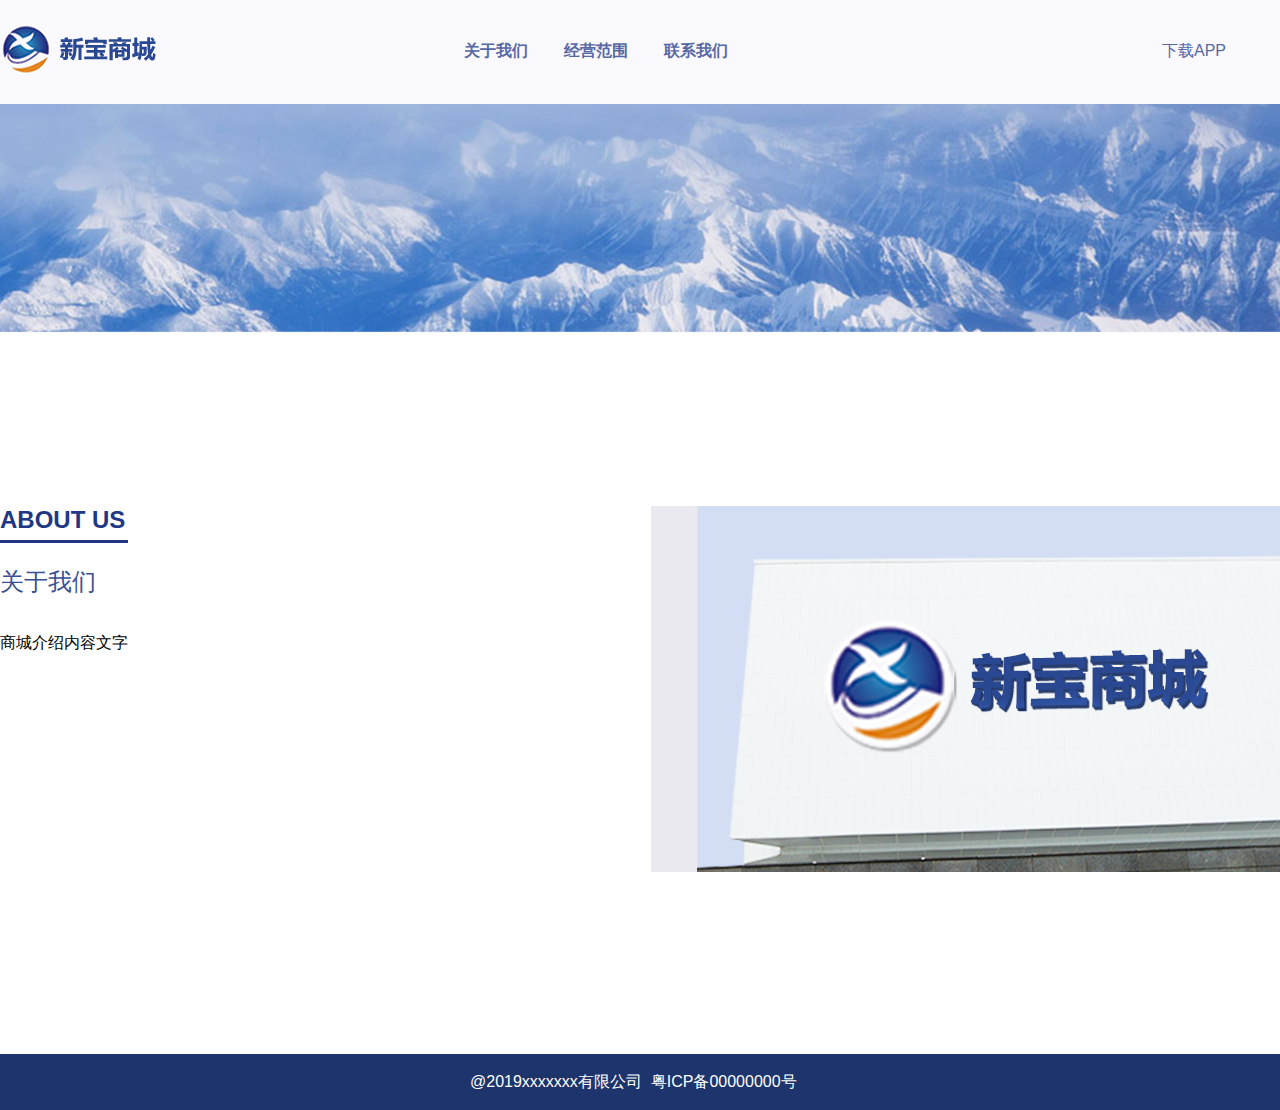
==== about.html @ 12ab4a57 "wangzhan" ====
<!DOCTYPE html>
<html lang="zh">
<head>
	<meta charset="UTF-8" />
	<meta name="viewport" content="width=device-width, initial-scale=1.0" />
	<meta http-equiv="X-UA-Compatible" content="ie=edge" />
	<title>about</title>
	
	<!--引入css文档-->
	<link rel="stylesheet" href="css/nav.css"/>
	<link rel="stylesheet" href="css/reset.css"/>
	<link rel="stylesheet" href="css/footer.css"/>
	<link rel="stylesheet" href="css/about.css"/>
	<link rel="stylesheet" href="font-awesome-4.7.0/css/font-awesome.min.css"/>
</head>
<body>
	<!--公共头部-->
	<div class="index-nav">
		<div class="index-nav-frame clearfix">
			<div class="nav-line">
				
			</div>
			<div class="nav-small" tabindex="-1">
				<div class="nav-small-focus" tabindex="-1">
					
				</div>
				<img src="image/icon.png"/>
			</div>
			<div class="logo">
				<a href="index.html">
					<img src="image/logo.png" />
				</a>				
			</div>
			<div class="index-nav-frame-line active" tabindex="-1">
				<a href="about.html">关于我们</a>				
				<!--<div class="index-nav-frame-line-center">
					<div class="index-nav-frame-line-li">
						
					</div>
					<div class="index-nav-frame-line-li">
						
					</div>
					<div class="index-nav-frame-line-li">
						
					</div>
					<div class="index-nav-frame-line-li">
						
					</div>
					<div class="index-nav-frame-line-li">
						
					</div>
				</div>-->
				<div class="index-nav-frame-line-focus" tabindex="-1"></div>
			</div>
			<div class="index-nav-frame-line" tabindex="-1">
				<a href="product.html">经营范围</a>
				<!--<div class="index-nav-frame-line-center">
					<div class="index-nav-frame-line-li">
						
					</div>
					<div class="index-nav-frame-line-li">
						
					</div>
					<div class="index-nav-frame-line-li">
						
					</div>
					<div class="index-nav-frame-line-li">
						
					</div>
					<div class="index-nav-frame-line-li">
						
					</div>
				</div>-->
				<div class="index-nav-frame-line-focus" tabindex="-1"></div>
			</div>
			<div class="index-nav-frame-line" tabindex="-1">
				<a href="contact.html">联系我们</a>
				<!--<div class="index-nav-frame-line-center">
					<div class="index-nav-frame-line-li">
						
					</div>
					<div class="index-nav-frame-line-li">
						
					</div>
					<div class="index-nav-frame-line-li">
						
					</div>
					<div class="index-nav-frame-line-li">
						
					</div>
					<div class="index-nav-frame-line-li">
						
					</div>
				</div>-->
				<div class="index-nav-frame-line-focus" tabindex="-1"></div>
			</div>
			<div class="index-nav-frame-right">
				<ul>
					<li><a href="">下载APP</a></li>
					<li>FOLLOW US&nbsp;<i class="fa fa-ellipsis-v fa-2x fa-fw"></i></li>
				</ul>
			</div>
			
		</div>
	</div>
	
	<!--广告-->
	<div class="dynamic-advertising">
		<div class="dynamic-advertising-img">
			<img src="image/about01.png" />
		</div>
	</div>
	
	<!--内容-->
	<div class="about-us">
		<div class="about-us-content">
			<div class="about-us-content-left">
				<h3>ABOUT US</h3>
				<h2>关于我们</h2>
				<p>商城介绍内容文字</p>
			</div>
			<div class="about-us-content-right">
				<img src="image/about02.png" />
			</div>
		</div>
	</div>
	
	<!--公共底部-->
	<div class="box-foot">
		<div class="box-foot-text">
			<span>@2019xxxxxxx有限公司&nbsp;&nbsp;粤ICP备00000000号</span>
			<div class="box-foot-images">
				<ul>
					<li>
						<a href="">
							<img src="image/zhifubao.png" />
						</a>
					</li>
					<li>
						<a href="">
							<img src="image/weixin.jpg" />
						</a>
					</li>
				</ul>
			</div>
		</div>
	</div>
	
</body>
</html>
---- css/nav.css ----
.index-nav{width: 100%;box-sizing: border-box;background:#f9f9fe;line-height: 101px;}
.index-nav-frame{width: 1400px;margin: 0 auto;}
.index-nav-frame-line{background: #f9f9fe;float: left;position: relative;display: block;outline: none;cursor: pointer;width: 100px;text-align: center;font-weight: 700;}
.index-nav-frame-line a{color: #5768a4;}
.index-nav-frame-line.active{}
.logo{width: 206px;float: left;margin-right: 240px;}
.index-nav-frame-right{width: 238px;float: right;}
.index-nav-frame-right > ul > li{display: inline-block;}
.index-nav-frame-right > ul > li:nth-child(1){margin-right: 60px;}
.index-nav-frame-right > ul > li:nth-child(2){font-size: 9px;color: #949394;}
.index-nav-frame-right > ul > li > a{color: #5768a4;}

.index-nav-frame-line-center{opacity: 0;height: 0;position: absolute;overflow: hidden;width: 100%;transition: all 0.5s;-webkit-transition: all 0.5s;-moz-transition: all 0.5s;/* Firefox 4 */-o-transition: all 0.5s; /* Opera */}
.index-nav-frame-line-li{width: 100%;font-weight: 500;text-align: center;background: white;color: #666666;}
.index-nav-frame-line-li:hover{background: #444359;color: white;}
.index-nav-frame-line-li:hover a{background: #444359;color: white;}
.index-nav-frame-line-focus:focus{display: none;}
.index-nav-frame-line:hover .index-nav-frame-line-center{height:auto;opacity: 1;}

.nav-line{width: 100%;position: relative;display: none;outline: none;}
.nav-small{width: 30px;height: 30px;position: absolute;right: 10px;top:10px;cursor: pointer;display: none;outline: none;}
.nav-small img{width: 100%;height: 100%;object-fit: cover;}
.nav-small-focus{position: absolute;width: 100%;height: 100%;display: none;}
.nav-small-focus:focus{display: none;}
@media only screen and (max-width:800px) {
	.index-nav-frame-line-li a{display: block;color: white;}
	.nav-line{display: block;border-bottom: 1px solid #eeeeee;}
	.nav-small{display: block;}
	.nav-small:focus~.index-nav-frame-line{height: auto;border-bottom: 1px solid #ccc;}
	.nav-small:focus .nav-small-focus{display: block;}
	.index-nav-frame{width: 100%;}
	.index-nav-frame-right{display: none;}
	.index-nav-frame-line{width: 100%;height: 0;overflow: hidden;}
	.index-nav-frame-line-center{position: relative;background: #444359;}
	.index-nav-frame-line:hover .index-nav-frame-line-center{height:0;opacity: 0;}
	.index-nav-frame-line-li{border-bottom: 1px solid #4b4a5e;color: #d9d9d9;background: #444359;}
	.index-nav-frame-line-li:hover{background: #b63b4d;}
	.index-nav-frame-line:focus{height: auto;border-bottom: 1px solid #ccc;}
	.index-nav-frame-line:focus>.index-nav-frame-line-center{height:auto;opacity: 1;}
	.index-nav-frame-line:focus .index-nav-frame-line-header{color: #B63B4D;}
	.index-nav-frame-line-focus{display: none;width: 100%;height: 50px;position: absolute;left: 0;top: 0;}
	.index-nav-frame-line:focus .index-nav-frame-line-focus{display: block;}
    .logo{margin: 0 20px;}
    .logo a img{height: 49px;width: 93px;}
    .index-nav{line-height: 57px;}
}
---- css/footer.css ----
.box-foot{width: 100%;height: 56px;line-height: 56px;background: #1d346c;}
.box-foot .box-foot-text{width: 1400px;margin: 0 auto;}
.box-foot .box-foot-text span{color: #FFFFFF;float: left;margin-left: 470px;}
.box-foot .box-foot-text .box-foot-images{float: right;}
.box-foot .box-foot-text .box-foot-images ul li{display: inline-block;}
.box-foot .box-foot-text .box-foot-images ul li a img{margin-top: 12px;}
@media only screen and (max-width:800px){
	.box-foot{width: 100%;height: 56px;line-height: 56px;background: #1d346c;}
	.box-foot .box-foot-text{width: 100%;margin: 0 auto;}
	.box-foot .box-foot-text span{color: #FFFFFF;margin-left: 0px;font-size: 9px;float: left;}
	.box-foot .box-foot-text .box-foot-images{float: right;}
    .box-foot .box-foot-text .box-foot-images ul li{display: inline-block;}
    .box-foot .box-foot-text .box-foot-images ul li a img{margin-top: 12px;}
}
---- css/about.css ----
.dynamic-advertising,.dynamic-advertising-img{width: 100%;height: auto;}
.about-us{width: 100%;height: 721px;}
.about-us .about-us-content{width: 1400px;margin: 0 auto;padding-top: 173px;}
.about-us .about-us-content .about-us-content-left{float: left;}
.about-us .about-us-content .about-us-content-left h3{color: #203786;border-bottom: 3px solid #203786;font-size: 24px;padding-bottom: 5px;}
.about-us .about-us-content .about-us-content-left h2{color: #3a4f95;font-weight: normal;padding-top: 25px;}
.about-us .about-us-content .about-us-content-left p{color: #000001;padding-top: 36px;}
.about-us .about-us-content .about-us-content-right{float: right;}
@media only screen and (max-width:800px){
.dynamic-advertising,.dynamic-advertising-img{width: 100%;height: 200px;}
.dynamic-advertising,.dynamic-advertising-img img{height: 200px;}
.about-us{width: 100%;height: 400px;}
.about-us .about-us-content{width: 100%;padding: 0;}
.about-us .about-us-content .about-us-content-left{float: left;padding-left: 10px;padding-top: 20px;}
.about-us .about-us-content .about-us-content-left h3{color: #203786;border-bottom: 3px solid #203786;font-size: 24px;padding-bottom: 5px;}
.about-us .about-us-content .about-us-content-left h2{color: #3a4f95;font-weight: normal;padding-top: 25px;}
.about-us .about-us-content .about-us-content-left p{color: #000001;padding-top: 36px;}
.about-us .about-us-content .about-us-content-right{float: left;padding: 10px;}
.about-us .about-us-content .about-us-content-right img{width: 100%;}
}
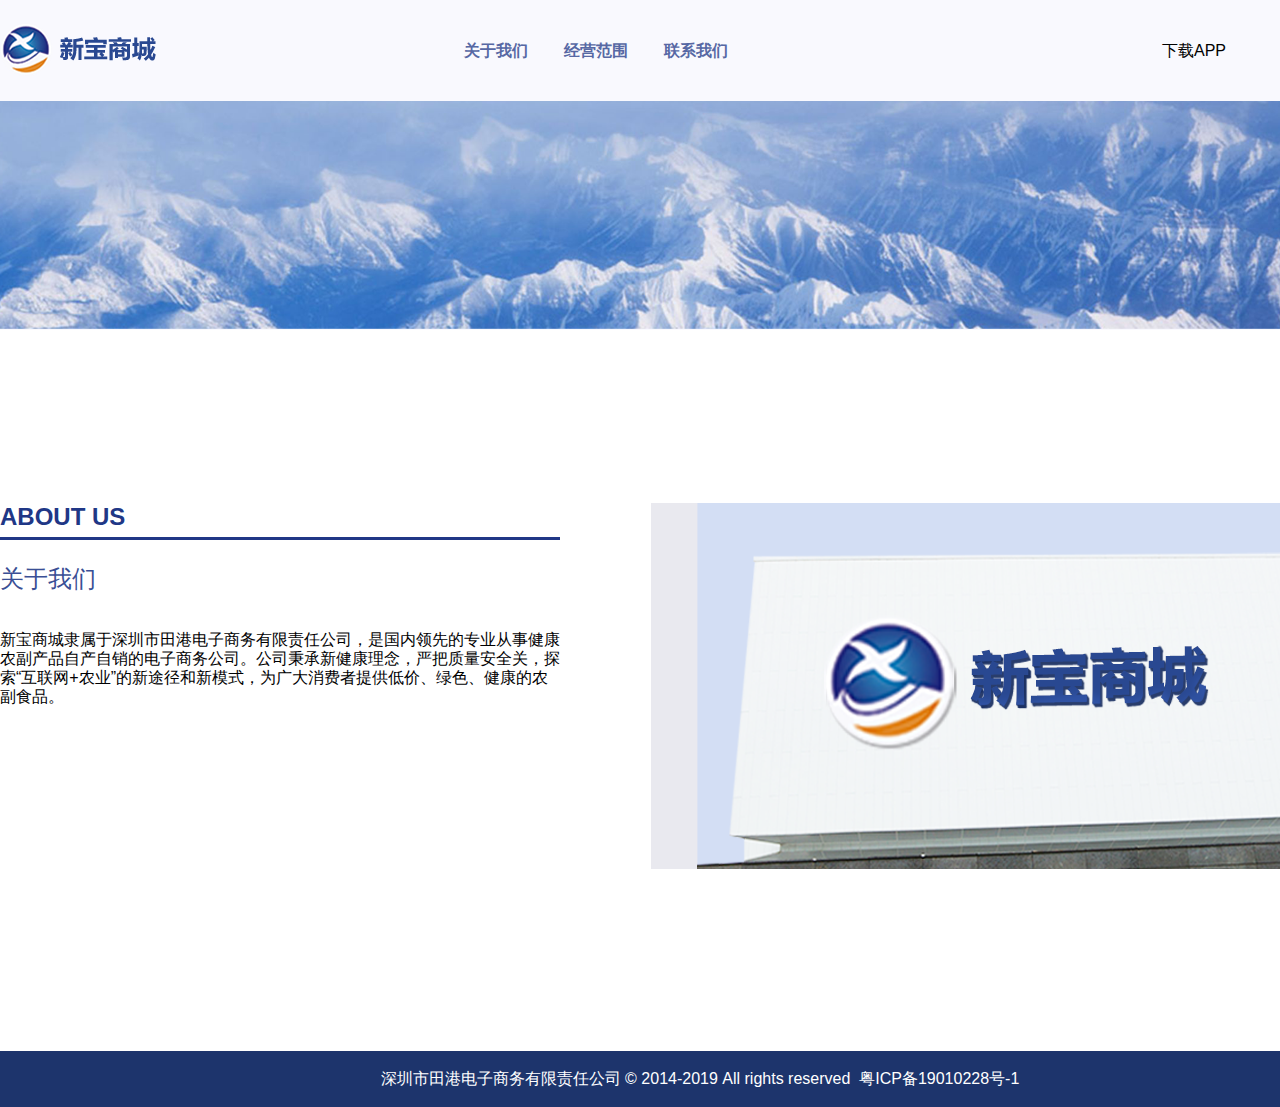
==== commit e889c905: "shangcheng2" ====
--- a/about.html
+++ b/about.html
@@ -96,8 +96,13 @@
 			</div>
 			<div class="index-nav-frame-right">
 				<ul>
-					<li><a href="">下载APP</a></li>
-					<li>FOLLOW US&nbsp;<i class="fa fa-ellipsis-v fa-2x fa-fw"></i></li>
+					<li class="code">
+						下载APP
+						<div>
+							<img src="image/erweima.png" />
+						</div>						
+					</li>
+					<!--<li>FOLLOW US&nbsp;<i class="fa fa-ellipsis-v fa-2x fa-fw"></i></li>-->
 				</ul>
 			</div>
 			
@@ -117,7 +122,7 @@
 			<div class="about-us-content-left">
 				<h3>ABOUT US</h3>
 				<h2>关于我们</h2>
-				<p>商城介绍内容文字</p>
+				<p>新宝商城隶属于深圳市田港电子商务有限责任公司，是国内领先的专业从事健康农副产品自产自销的电子商务公司。公司秉承新健康理念，严把质量安全关，探索“互联网+农业”的新途径和新模式，为广大消费者提供低价、绿色、健康的农副食品。</p>
 			</div>
 			<div class="about-us-content-right">
 				<img src="image/about02.png" />
@@ -128,8 +133,8 @@
 	<!--公共底部-->
 	<div class="box-foot">
 		<div class="box-foot-text">
-			<span>@2019xxxxxxx有限公司&nbsp;&nbsp;粤ICP备00000000号</span>
-			<div class="box-foot-images">
+			<p>深圳市田港电子商务有限责任公司 © 2014-2019 All rights reserved&nbsp;&nbsp;粤ICP备19010228号-1</p>
+			<!--<div class="box-foot-images">
 				<ul>
 					<li>
 						<a href="">
@@ -142,9 +147,11 @@
 						</a>
 					</li>
 				</ul>
-			</div>
+			</div>-->
 		</div>
 	</div>
 	
+	<script src="js/jquery.js"></script>
+	<script src="js/header.js"></script>
 </body>
 </html>
--- a/css/nav.css
+++ b/css/nav.css
@@ -9,6 +9,9 @@
 .index-nav-frame-right > ul > li:nth-child(1){margin-right: 60px;}
 .index-nav-frame-right > ul > li:nth-child(2){font-size: 9px;color: #949394;}
 .index-nav-frame-right > ul > li > a{color: #5768a4;}
+.index-nav-frame-right > ul .code{position: relative;cursor: pointer;}
+.index-nav-frame-right > ul .code div{position: absolute;top: 101px;z-index: 666666;width: 80px;height: 80px;background: #FFFFFF;text-align: center;display: none;}
+.index-nav-frame-right > ul .code div img{width: 70px;height: 70px;margin-top: 5px;}
 
 .index-nav-frame-line-center{opacity: 0;height: 0;position: absolute;overflow: hidden;width: 100%;transition: all 0.5s;-webkit-transition: all 0.5s;-moz-transition: all 0.5s;/* Firefox 4 */-o-transition: all 0.5s; /* Opera */}
 .index-nav-frame-line-li{width: 100%;font-weight: 500;text-align: center;background: white;color: #666666;}
--- a/css/footer.css
+++ b/css/footer.css
@@ -1,13 +1,13 @@
 .box-foot{width: 100%;height: 56px;line-height: 56px;background: #1d346c;}
 .box-foot .box-foot-text{width: 1400px;margin: 0 auto;}
-.box-foot .box-foot-text span{color: #FFFFFF;float: left;margin-left: 470px;}
+.box-foot .box-foot-text p{color: #FFFFFF;text-align: center;}
 .box-foot .box-foot-text .box-foot-images{float: right;}
 .box-foot .box-foot-text .box-foot-images ul li{display: inline-block;}
 .box-foot .box-foot-text .box-foot-images ul li a img{margin-top: 12px;}
 @media only screen and (max-width:800px){
 	.box-foot{width: 100%;height: 56px;line-height: 56px;background: #1d346c;}
 	.box-foot .box-foot-text{width: 100%;margin: 0 auto;}
-	.box-foot .box-foot-text span{color: #FFFFFF;margin-left: 0px;font-size: 9px;float: left;}
+	.box-foot .box-foot-text p{color: #FFFFFF;margin-left: 0px;font-size: 9px;}
 	.box-foot .box-foot-text .box-foot-images{float: right;}
     .box-foot .box-foot-text .box-foot-images ul li{display: inline-block;}
     .box-foot .box-foot-text .box-foot-images ul li a img{margin-top: 12px;}
--- a/css/about.css
+++ b/css/about.css
@@ -1,7 +1,7 @@
 .dynamic-advertising,.dynamic-advertising-img{width: 100%;height: auto;}
 .about-us{width: 100%;height: 721px;}
 .about-us .about-us-content{width: 1400px;margin: 0 auto;padding-top: 173px;}
-.about-us .about-us-content .about-us-content-left{float: left;}
+.about-us .about-us-content .about-us-content-left{float: left;width: 40%;}
 .about-us .about-us-content .about-us-content-left h3{color: #203786;border-bottom: 3px solid #203786;font-size: 24px;padding-bottom: 5px;}
 .about-us .about-us-content .about-us-content-left h2{color: #3a4f95;font-weight: normal;padding-top: 25px;}
 .about-us .about-us-content .about-us-content-left p{color: #000001;padding-top: 36px;}
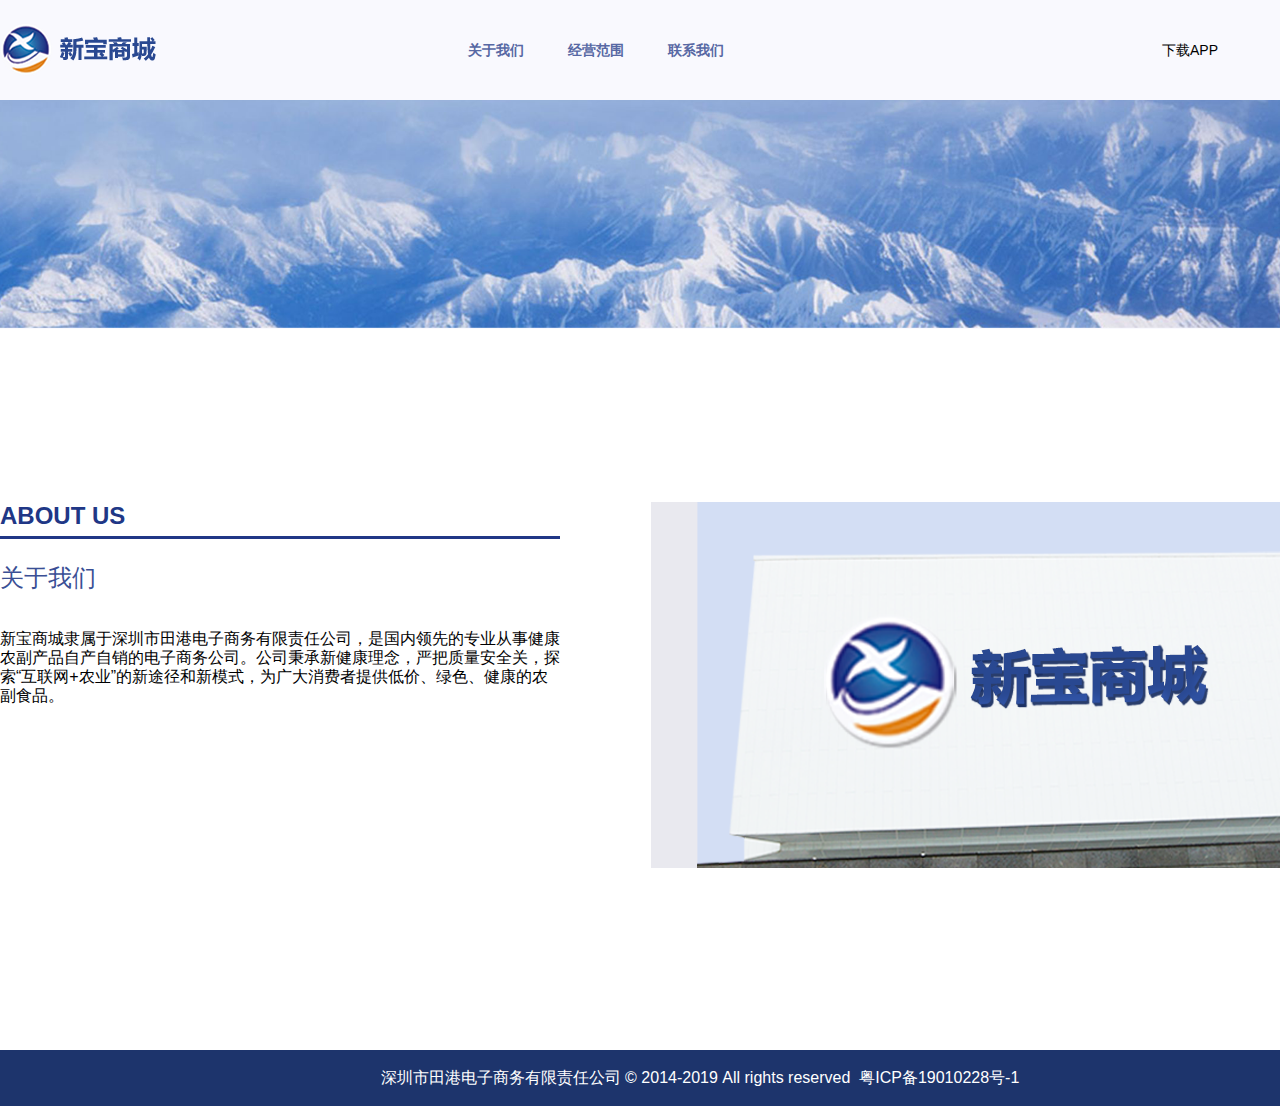
==== commit ea2e989b: "update3" ====
--- a/about.html
+++ b/about.html
@@ -4,7 +4,8 @@
 	<meta charset="UTF-8" />
 	<meta name="viewport" content="width=device-width, initial-scale=1.0" />
 	<meta http-equiv="X-UA-Compatible" content="ie=edge" />
-	<title>about</title>
+	<link rel="shortcut icon" href="image/logo1.png"/>
+	<title>关于我们</title>
 	
 	<!--引入css文档-->
 	<link rel="stylesheet" href="css/nav.css"/>
--- a/css/nav.css
+++ b/css/nav.css
@@ -1,17 +1,17 @@
-.index-nav{width: 100%;box-sizing: border-box;background:#f9f9fe;line-height: 101px;}
+.index-nav{width: 100%;box-sizing: border-box;background:#f9f9fe;line-height: 99px;}
 .index-nav-frame{width: 1400px;margin: 0 auto;}
 .index-nav-frame-line{background: #f9f9fe;float: left;position: relative;display: block;outline: none;cursor: pointer;width: 100px;text-align: center;font-weight: 700;}
-.index-nav-frame-line a{color: #5768a4;}
-.index-nav-frame-line.active{}
+.index-nav-frame-line a{color: #5768a4;font-size: 14px;}
+.index-nav-frame-line:hover{border-bottom: 2px solid #e1251b;}
 .logo{width: 206px;float: left;margin-right: 240px;}
 .index-nav-frame-right{width: 238px;float: right;}
-.index-nav-frame-right > ul > li{display: inline-block;}
+.index-nav-frame-right > ul > li{display: inline-block;font-size: 14px;}
 .index-nav-frame-right > ul > li:nth-child(1){margin-right: 60px;}
 .index-nav-frame-right > ul > li:nth-child(2){font-size: 9px;color: #949394;}
 .index-nav-frame-right > ul > li > a{color: #5768a4;}
 .index-nav-frame-right > ul .code{position: relative;cursor: pointer;}
-.index-nav-frame-right > ul .code div{position: absolute;top: 101px;z-index: 666666;width: 80px;height: 80px;background: #FFFFFF;text-align: center;display: none;}
-.index-nav-frame-right > ul .code div img{width: 70px;height: 70px;margin-top: 5px;}
+.index-nav-frame-right > ul .code div{position: absolute;top: 101px;left: -20px;z-index: 666666;width: 140px;height: 140px;background: #FFFFFF;text-align: center;display: none;}
+.index-nav-frame-right > ul .code div img{width: 90px;height: 90px;margin-top: 5px;}
 
 .index-nav-frame-line-center{opacity: 0;height: 0;position: absolute;overflow: hidden;width: 100%;transition: all 0.5s;-webkit-transition: all 0.5s;-moz-transition: all 0.5s;/* Firefox 4 */-o-transition: all 0.5s; /* Opera */}
 .index-nav-frame-line-li{width: 100%;font-weight: 500;text-align: center;background: white;color: #666666;}
